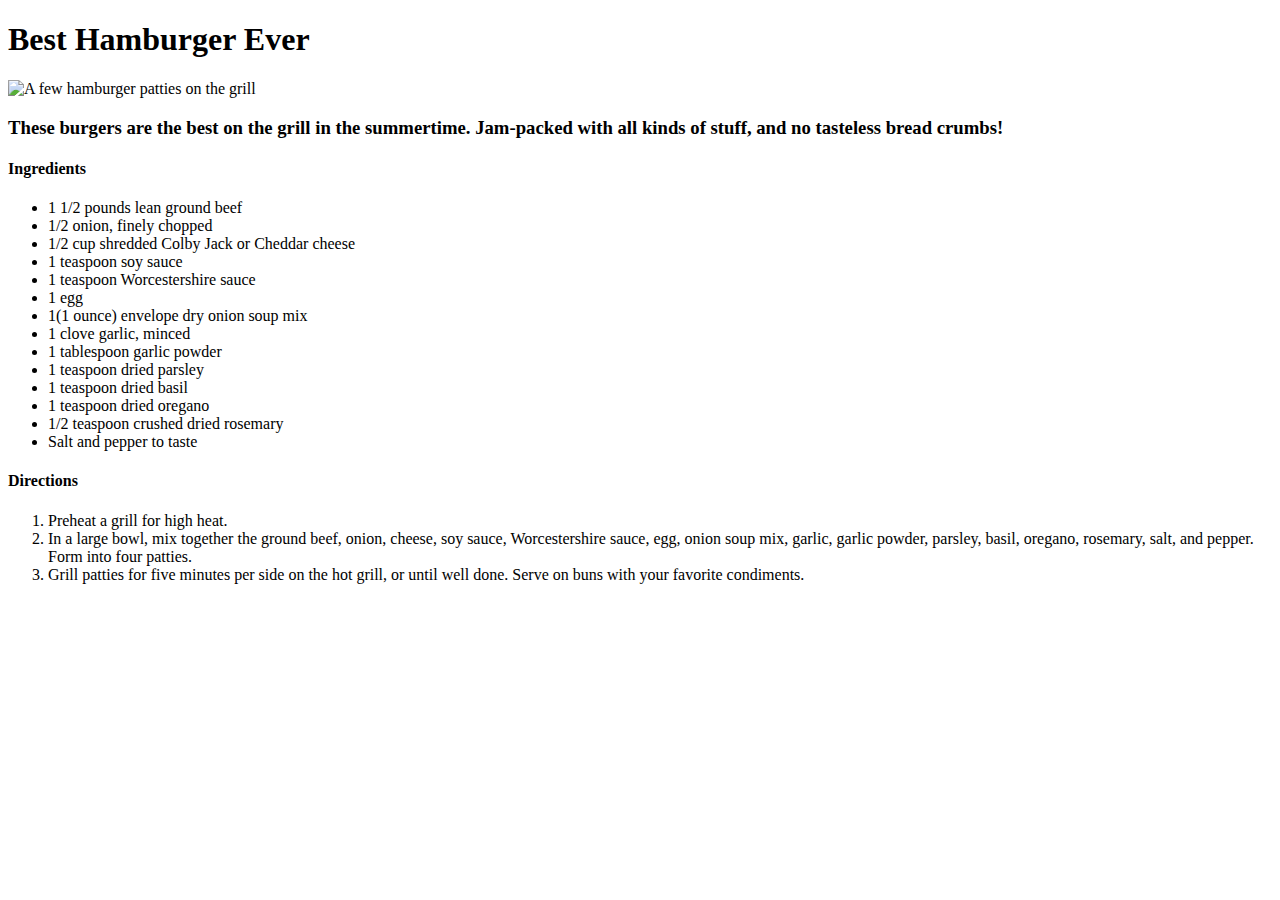
==== recipes/hamburger.html @ 14b5b855 "Added Lunch page" ====
<!DOCTYPE html>
<html lang="en">
    <head>
        <meta charset="UTF-8">
        <title>Lunch</title>
    </head>
    <body>
        <h1>Best Hamburger Ever</h1>
        <img src="https://imagesvc.meredithcorp.io/v3/mm/image?url=https%3A%2F%2Fimages.media-allrecipes.com%2Fuserphotos%2F1103341.jpg&w=935&h=626&c=sc&poi=face&q=85" alt="A few hamburger patties on the grill">
        <h3>These burgers are the best on the grill in the summertime.  Jam-packed with all kinds of stuff, and no tasteless bread crumbs!</h3>
        <h4>Ingredients</h4>
        <ul>
            <li>1 1/2 pounds lean ground beef</li>
            <li>1/2 onion, finely chopped</li>
            <li>1/2 cup shredded Colby Jack or Cheddar cheese</li>
            <li>1 teaspoon soy sauce</li>
            <li>1 teaspoon Worcestershire sauce</li>
            <li>1 egg</li>
            <li>1(1 ounce) envelope dry onion soup mix</li>
            <li>1 clove garlic, minced</li>
            <li>1 tablespoon garlic powder</li>
            <li>1 teaspoon dried parsley</li>
            <li>1 teaspoon dried basil</li>
            <li>1 teaspoon dried oregano</li>
            <li>1/2 teaspoon crushed dried rosemary</li>
            <li>Salt and pepper to taste</li>
        </ul>
        <h4>Directions</h4>
        <ol>
            <li>Preheat a grill for high heat.</li>
            <li>In a large bowl, mix together the ground beef, onion, cheese, soy sauce, Worcestershire sauce, egg, onion soup mix, garlic, garlic powder, parsley, basil, oregano, rosemary, salt, and pepper.  Form into four patties.</li>
            <li>Grill patties for five minutes per side on the hot grill, or until well done.  Serve on buns with your favorite condiments.</li>
        </ol>
    </body>
</html>
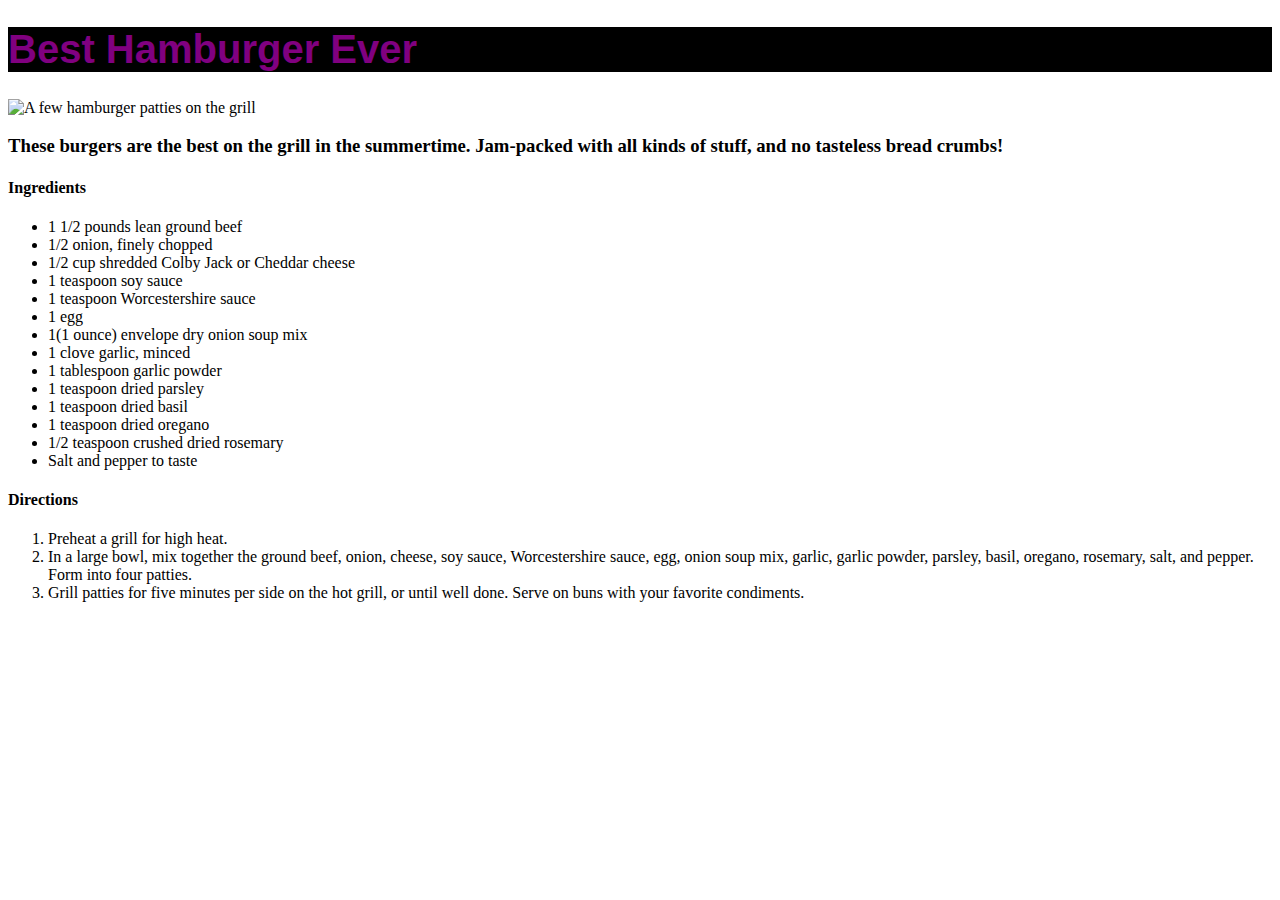
==== commit 6dd3f5b5: "Added style.css page" ====
--- a/recipes/hamburger.html
+++ b/recipes/hamburger.html
@@ -1,8 +1,9 @@
 <!DOCTYPE html>
 <html lang="en">
     <head>
+        <link rel="stylesheet" href="../styles.css">
         <meta charset="UTF-8">
-        <title>Lunch</title>
+        <title>Hamburgers</title>
     </head>
     <body>
         <h1>Best Hamburger Ever</h1>
--- a/styles.css
+++ b/styles.css
@@ -0,0 +1,6 @@
+h1 {
+    background-color: black;
+    color: purple;
+    font-family: Arial, Helvetica, sans-serif;
+    font-size: 40px;
+}